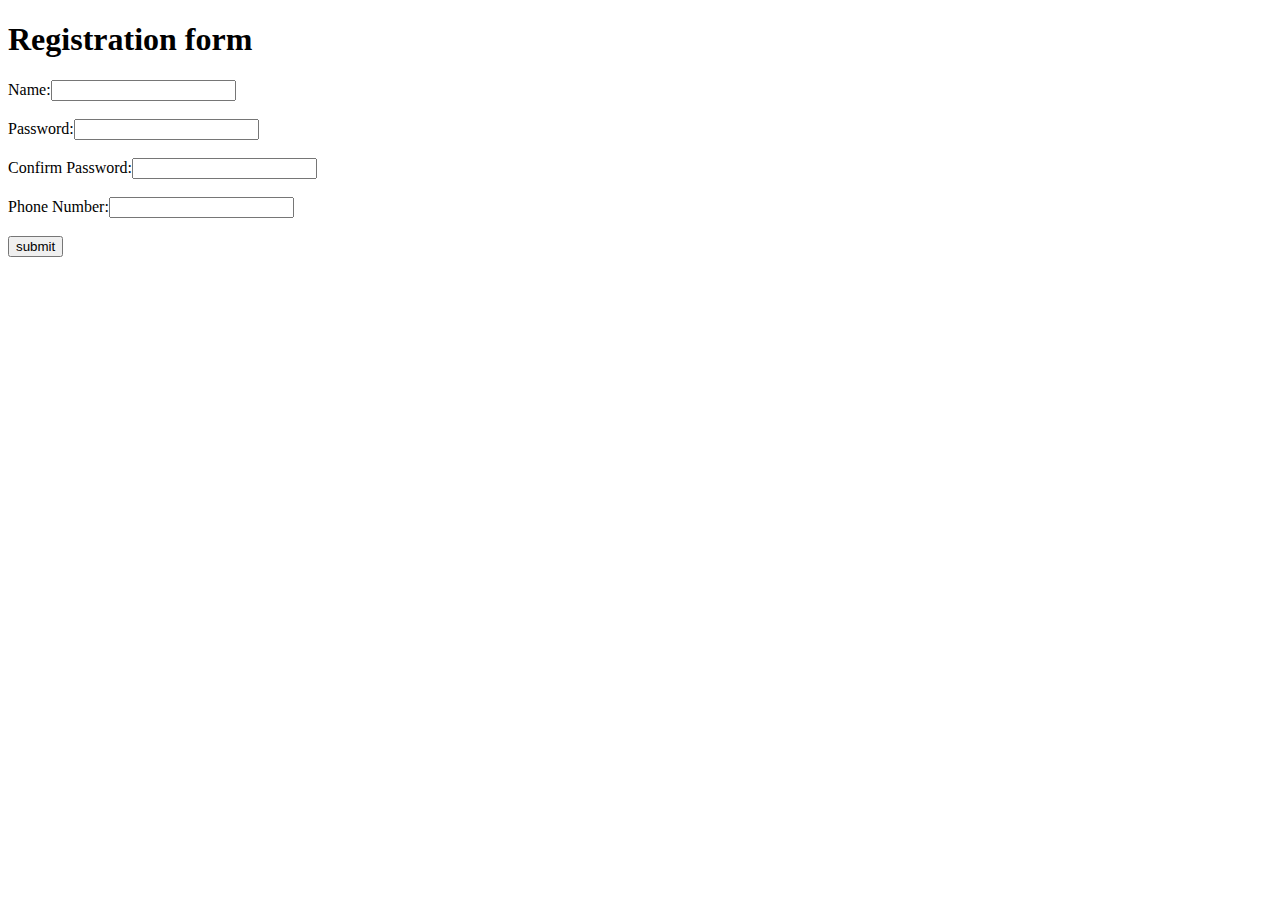
==== javascriptvalidation/index.html @ 4b9c239a "formvalidation" ====
<!DOCTYPE html>
<html>
<head>
    <meta charset='utf-8'>
    <meta http-equiv='X-UA-Compatible' content='IE=edge'>
    <title>Page Title</title>
    <meta name='viewport' content='width=device-width, initial-scale=1'>
    <link rel='stylesheet' type='text/css' media='screen' href='main.css'>
    
</head>
<body>
    <h1>Registration form</h1>
    <form name="myform" method="post" onsubmit="return validation()">
        Name:<input type="text" name="name"><br><br>
        Password:<input type="password" name="pass"><br><br>
        Confirm Password:<input type="password" name="cpass"><br><br>
        Phone Number:<input type="text" name="num"><span id="number"></span><br><br>
        <input type="submit" value="submit">
    </form>
    <script type="text/javascript">
        function validation(){
            var name=document.myform.name.value;
            var pass=document.myform.pass.value;
            var cpass=document.myform.cpass.value;
            var num=document.myform.num.value;
            if(name==null || name==""){
            alert("please enter name");
            return false;
            }else if(isNaN(num)){
                document.getElementById("number").innerText="entered number is no correct";
                return false;
            }
            else if(pass.length<6){
                alert("password must be atleast of 6 character long");
                return false;
            }else if(pass==cpass){
                return true;
            }else{
                alert("password should be matched")
                return false;
            }
        }
    </script>
</body>
</html>
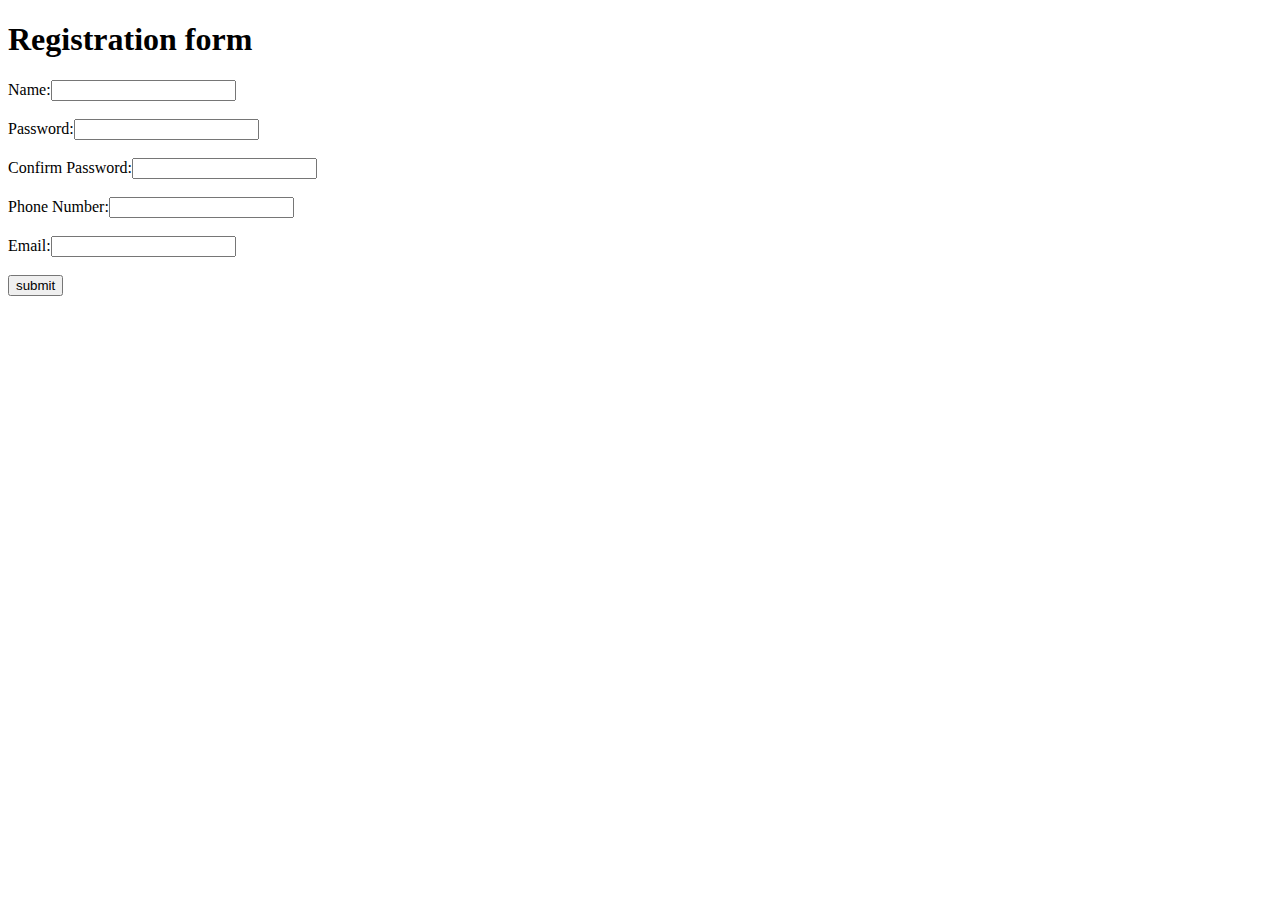
==== commit 4c22ea95: "js tutorial" ====
--- a/javascriptvalidation/index.html
+++ b/javascriptvalidation/index.html
@@ -15,6 +15,7 @@
         Password:<input type="password" name="pass"><br><br>
         Confirm Password:<input type="password" name="cpass"><br><br>
         Phone Number:<input type="text" name="num"><span id="number"></span><br><br>
+        Email:<input type="email" name="email"><br><br>
         <input type="submit" value="submit">
     </form>
     <script type="text/javascript">
@@ -23,11 +24,17 @@
             var pass=document.myform.pass.value;
             var cpass=document.myform.cpass.value;
             var num=document.myform.num.value;
+            var email=document.myform.email.value;
+            var at=email.indexOf('@');
+            var dot=email.indexOf('.');
             if(name==null || name==""){
             alert("please enter name");
             return false;
             }else if(isNaN(num)){
                 document.getElementById("number").innerText="entered number is no correct";
+                return false;
+            }else if(at<1 || dot<at+2 || dot+2>=email.lengt){
+                alert("Enter a correct email ")
                 return false;
             }
             else if(pass.length<6){
